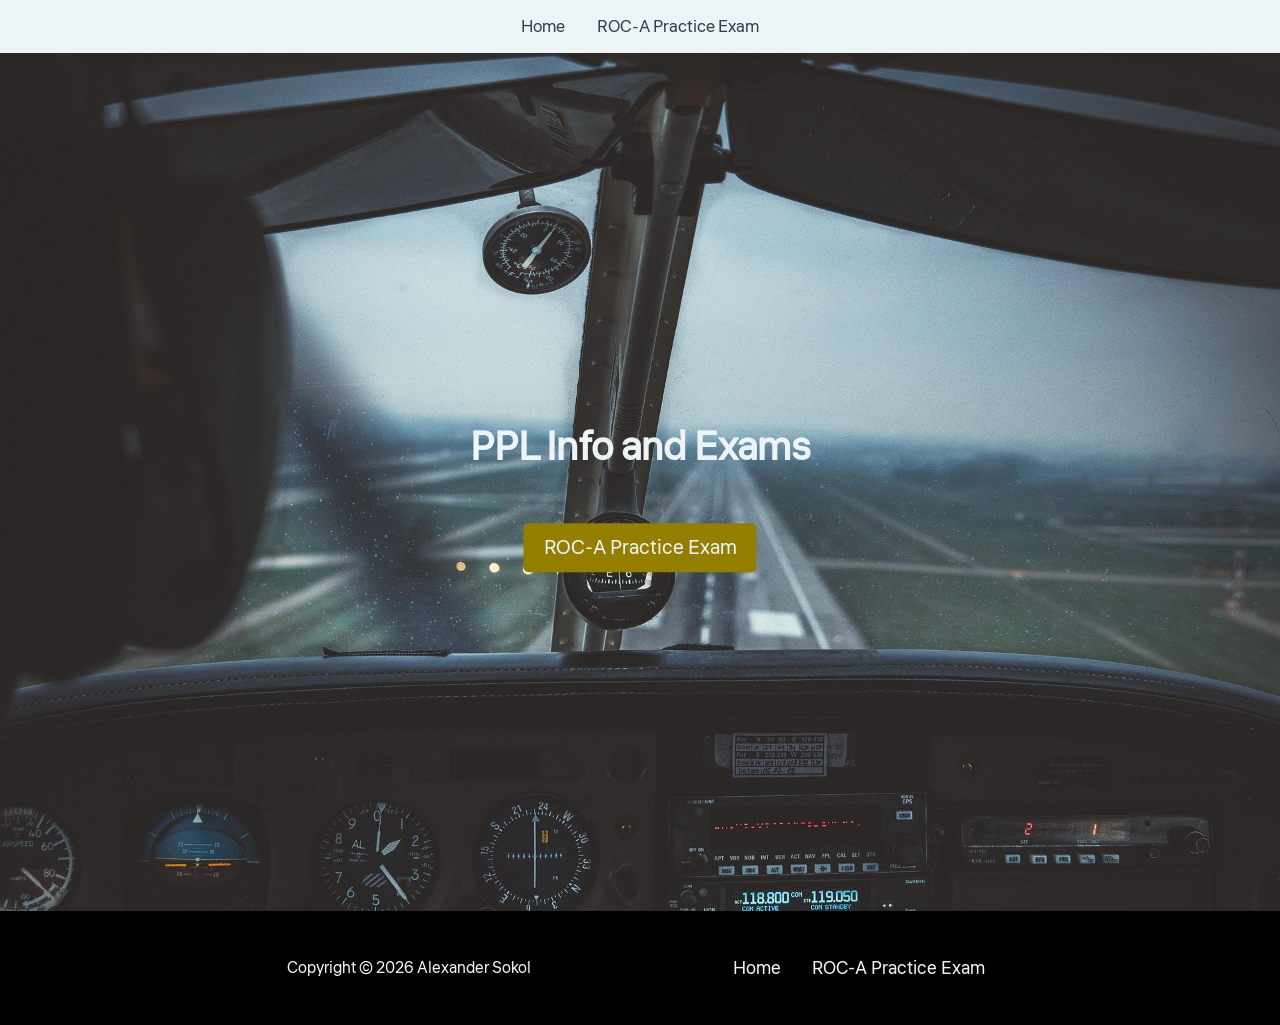
==== index.html @ 7be0933d "Add files via upload" ====
<!DOCTYPE html>
  <html lang="en">
  <head>
    <meta charset="utf-8">
    <meta name="viewport" content="width=device-width, initial-scale=1.0">
   
    <title>PPL Practice Exams and Info</title>
    
    <link rel="stylesheet" href="style.css">  
    <script src="myscript.js"></script>

    <link rel="preconnect" href="https://fonts.googleapis.com">
    <link rel="preconnect" href="https://fonts.gstatic.com" crossorigin>
    <link href="https://fonts.googleapis.com/css2?family=Liter&display=swap" rel="stylesheet">
    <link rel="icon" type="image/x-icon" href="/images/airplane.png">
  </head>
  
  <body>
    <div class="topnav" id="myTopnav">
      <div class="topnav-centered">
        <a href="index.html">Home</a>
        <a href="roc_a.html">ROC-A Practice Exam</a>
      </div>
    </div>
    <div id="hero">
      <div class="hero-text">
        <h1 class="hero-main">PPL Info and Exams</h1>
        <a href="roc_a.html" class="hero-button">ROC-A Practice Exam</a>          
      </div>                        
    </div>
    <div class="footer">
      <div class="footer-content">
        <div class="footer-left">
        <p>Copyright &copy; 2026 Alexander Sokol</p>
        </div>
        <div class="footer-right">
          <a href="index.html">Home</a>
          <a href="roc_a.html">ROC-A Practice Exam</a>
        </div>
      </div>
    </div>

  </body>
  
</html>
---- style.css ----
body {
    padding: 0;
    margin: 0;
    font-family: 'Trebuchet MS', 'Lucida Sans Unicode', 'Lucida Grande', 'Lucida Sans', Arial, sans-serif;
}
body, html {
    height: 100%;
}
/************** NAVBAR ***************/
.topnav {
    background-color: #ecf4f8;
    overflow: hidden;
    position: relative;
    top: 0;
    width: 100%; 
    z-index: 1; 
    grid-area: nav;
    display: flex;
    justify-content: center;
}
.topnav a {
    display: block; 
    color: #304147;
    text-align: center;
    padding: 14px 16px;
    text-decoration: none;
    font-size: 17px;
    font-family: "Liter";
    font-weight: 400;
    font-style: normal;
}
.topnav a:hover {
    color: #947e00;
    transition: .5s;
}
.topnav-centered {
    display: flex;
    justify-content: center;
    width: 100%;
}
#hero {
    background-image: url("images/heroimage.jpg");
    height: 858px;
    background-position: center;
    background-repeat: no-repeat;
    background-size: cover;
    position: relative;
}
.hero-text {
    text-align: center;
    position: absolute;
    top: 50%;
    left: 50%;
    transform: translate(-50%, -50%);
    color: #ecf4f8;
    font-size: 20px;
    font-family: "Liter";
    font-weight: 400;
}
.hero-button {
    background-color: #947e00;
    color: #ecf4f8;
    padding: 10px 20px;
    text-decoration: none;
    font-size: 20px;
    border-radius: 5px;
    margin-top: 20px;
}
.hero-button:hover {
    background-color: #5a4d00;
    transition: .5s;
}
.hero-button {
    display: inline-block;
    white-space: nowrap;
    width: auto;
}

@media (max-width: 600px) {
    .hero-button {
        padding: 10px 18px;
        font-size: 16px;
    }
}
/*************** ROC_A QUIZ PAGE ***************/
.quiz-container {
    font-family: "Liter";
    max-width: 900px;
    margin: 0 auto;
    padding: 26px;
}
.timer {
    font-size: 18px;
    font-weight: bold;
    margin-bottom: 20px;
    text-align: right;
}
.timer.danger {
    color: rgb(138, 0, 0);
}
.hidden {
    display: none;
}
.start-btn, .next-btn, .retake-btn {
    background-color: #947e00;
    color: #ecf4f8;
    padding: 10px 20px;
    border: none;
    font-size: 20px;
    cursor: pointer;
    border-radius: 5px;
    width: fit-content;
    font-family: "Liter";
}
.start-btn:hover, .next-btn:hover, .retake-btn:hover {
    background-color: #5a4d00;
}
.question {
    font-size: 20px;
    margin-bottom: 10px;
    padding: 16px;
    border-radius: 8px;
    font-weight: normal;
    line-height: 1.6;
}
.options {
    margin-bottom: 20px;
    display: grid;
    grid-template-columns: 1fr;
    gap: 16px;
}
.option {
    display: block;
    width: 100%;
    padding: 24px 32px;
    font-size: 18px;
    margin-bottom: 10px;
    background-color: #ecf4f8;
    color: #304147;
    font-family: "Liter";
    border: none;
    font-size: 16px;
    cursor: pointer;
}
.option:hover {
    background-color: #d0d8dc;
    cursor: pointer;
}
.disabled {
    pointer-events: none;
}
.option.correct {
    background-color: #4CAF50;
    color: white;
}
.option.incorrect {
    background-color: #f44336;
    color: white;
}
.next-btn, .retake-btn {
    background-color: #947e00;
    color: #ecf4f8;
    padding: 12px 32px;
    border: none;
    font-size: 20px;
    cursor: pointer;
    width: fit-content;
}
.next-btn:hover, .retake-btn:hover {
    background-color: #5a4d00;
}
.quiz-result {
    display: none;
    flex-direction: column;
    gap: 24px;
    max-width: 900px;
    margin: 0 auto;
    font-family: "Liter";
    padding: 16px;
}
.question-container {
    padding: 12px;
    border: 1px solid #ccc;
    display: flex;
    flex-direction: column;
    gap: 10px;
}
.question-container.incorrect {
    background-color: #f44336;
    color: white;
}
.question-number{
    font-size: 16px;
    margin-right: 16px;
    background: #947e00;
    color: #ecf4f8;
    padding: 4px 8px;
    border-radius: 4px;
}
/*************** FOOTER ***************/
.footer {
    background-color: #000000;
    padding: 30px;
    color: #ecf4f8;
    font-family: "Liter";
    
}
.footer-content {
    display: grid;
    grid-area:footer;
    height: auto;   
    grid-template-areas: 
        'footerl footerl footerl footerl'
        'footerr footerr footerr footerr';
    max-width: 900px;
    margin: 0 auto;
}
.footer-left {
    grid-area: footerl;
    text-align: center;
}
.footer-right {
    grid-area: footerr;
    text-align: center;
    display: flex;
    justify-content: center;
    align-items: center;
    gap: 15px;
}
.footer-right a {
    color: #ecf4f8;
    text-decoration: none;
    font-size: 18px;
    padding: 4px 8px;
}
.footer-right a:hover {
    color: #947e00;
    transition: .5s;
}

@media (min-width: 600px) {
    .footer-content {
        grid-template-areas:
        'footerl footerl footerr footerr';
    }
}
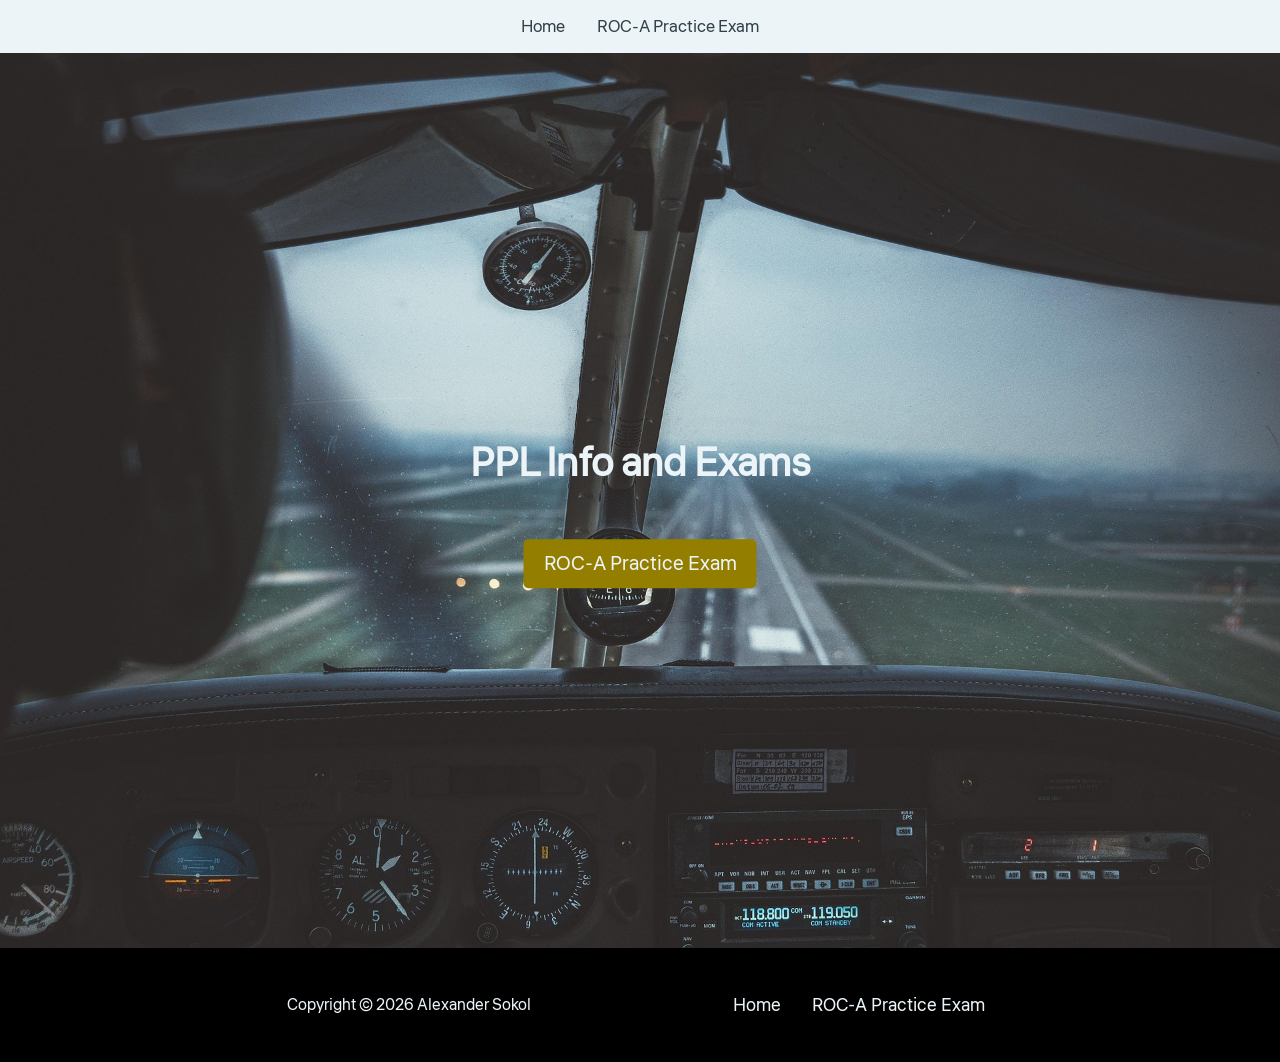
==== commit 51f7a2ca: "Add install button to index.html Added install button for PWA functionality." ====
--- a/index.html
+++ b/index.html
@@ -8,6 +8,7 @@
     
     <link rel="stylesheet" href="style.css">  
     <script src="myscript.js"></script>
+    <link rel="manifest" href="manifest.json">
 
     <link rel="preconnect" href="https://fonts.googleapis.com">
     <link rel="preconnect" href="https://fonts.gstatic.com" crossorigin>
@@ -25,7 +26,8 @@
     <div id="hero">
       <div class="hero-text">
         <h1 class="hero-main">PPL Info and Exams</h1>
-        <a href="roc_a.html" class="hero-button">ROC-A Practice Exam</a>          
+        <a href="roc_a.html" class="hero-button">ROC-A Practice Exam</a>
+        <button id="installButton" style="display: none;">Install App</button>
       </div>                        
     </div>
     <div class="footer">
@@ -42,4 +44,4 @@
 
   </body>
   
-</html>+</html>
--- a/style.css
+++ b/style.css
@@ -1,6 +1,7 @@
 body {
     padding: 0;
     margin: 0;
+    padding-top: 48px;
     font-family: 'Trebuchet MS', 'Lucida Sans Unicode', 'Lucida Grande', 'Lucida Sans', Arial, sans-serif;
 }
 body, html {
@@ -10,10 +11,11 @@
 .topnav {
     background-color: #ecf4f8;
     overflow: hidden;
-    position: relative;
+    position: fixed;
     top: 0;
-    width: 100%; 
-    z-index: 1; 
+    left: 0;
+    width: 100%;
+    z-index: 1000;
     grid-area: nav;
     display: flex;
     justify-content: center;
@@ -40,7 +42,7 @@
 }
 #hero {
     background-image: url("images/heroimage.jpg");
-    height: 858px;
+    height: 900px;
     background-position: center;
     background-repeat: no-repeat;
     background-size: cover;
@@ -243,4 +245,4 @@
         grid-template-areas:
         'footerl footerl footerr footerr';
     }
-}+}
